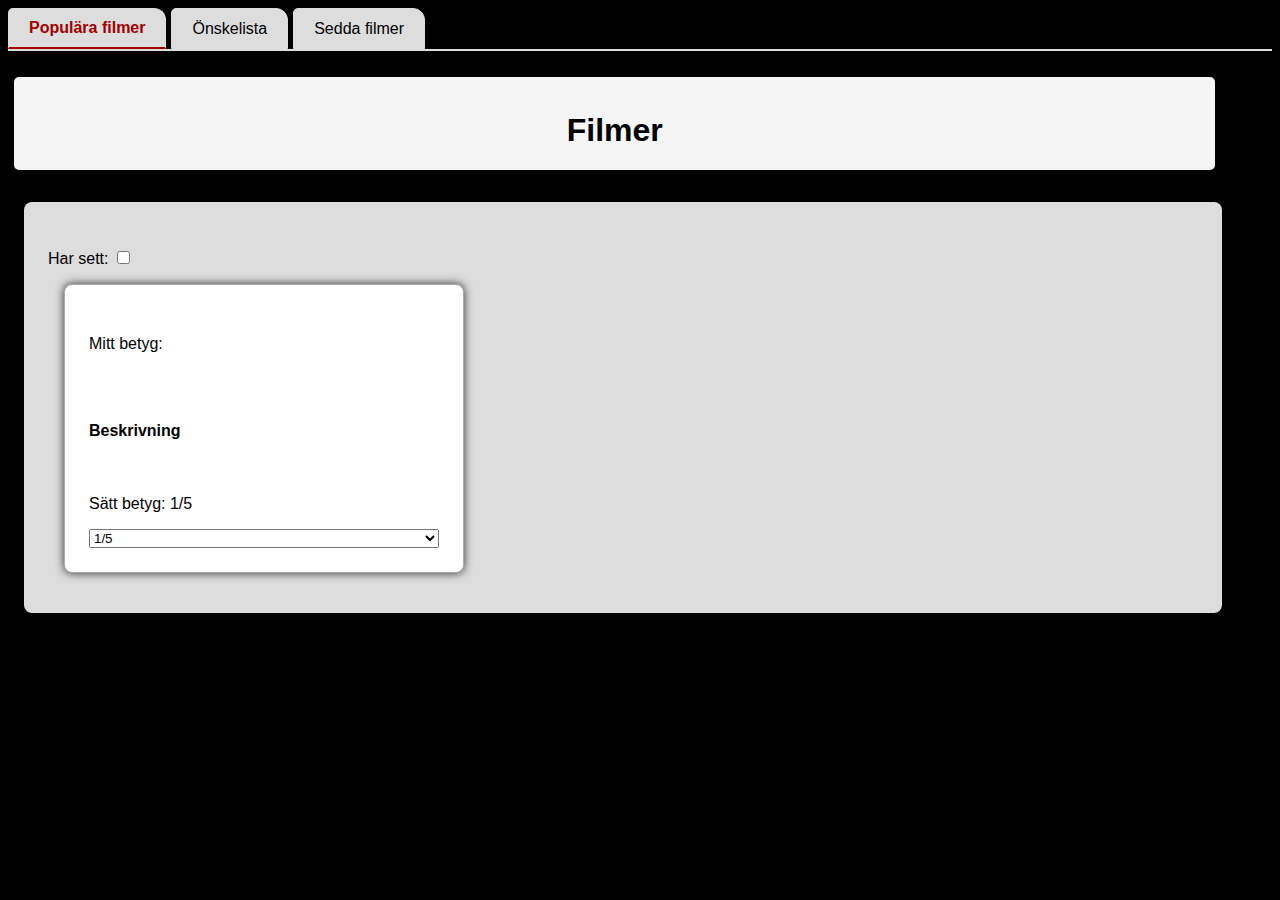
==== movieDetail.html @ 19038085 "Fixed Detailsview" ====
<!DOCTYPE html>
<html lang="en">

<head>
    <meta charset="UTF-8">
    <meta name="viewport" content="width=device-width, initial-scale=1.0">
    <title>The movie</title>
    <script type="module" src="./modules/dom-view.js" defer></script>
    <link rel="stylesheet" href="style.css">
    <!-- <script type="module">
        import { onPageLoad } from './modules/dom-view.js';
        onPageLoad();
    </script> -->
</head>

<body>
    <main>
        <div class="tabs">
            <button class="tab-button active" id="popular" data-tab="popular">Populära filmer</button>
            <button class="tab-button" id="wishlist" data-tab="wishlist">Önskelista</button>
            <button class="tab-button" id="seen" data-tab="seen">Sedda filmer</button>
        </div>

        <div class="tab-content active" id="popular">
            <div class="page_wrapper">
                <header>
                    <h1>Filmer</h1>
                </header>
                <section id="movies">
                </section>
            </div>
        </div>

        <div class="tab-content" id="wishlist">
            <h2>Innehåll för Flik 2</h2>
            <p>Här finns innehållet för den andra fliken.</p>
        </div>

        <div class="tab-content" id="seen">
            <div class="page_wrapper-detail">
                <header>
                    <h1>Filmer jag sett</h1>
                </header>
                <section id="seenMoviesDisplay">
                </section>
            </div>
        </div>

        <div class="page-wrapper-detail">
            <header>
                <h1 id="header-title"></h1>
                <label for="seenCb">
                    Har sett:
                    <input type="checkbox" name="seenCheckbox" id="seenCb">
                </label>
            </header>
            <section id="movieDetail">
                <img id="movie-image">
                <p id="movie-rtRating">Mitt betyg:</p>
                <p id="movie-rating"></p>
                <H4>Beskrivning</H4>
                <p id="movie-description"></p>
                <p id="movie-my-rating">Sätt betyg: 1/5</p>
                <select id="movie-rating-select">
                    <option value="1">1/5</option>
                    <option value="2">2/5</option>
                    <option value="3">3/5</option>
                    <option value="4">4/5</option>
                    <option value="5">5/5</option>
                </select>
            </section>
        </div>

    </main>
</body>

</html>
---- style.css ----
body {
    background-color: black;
    color: #000;
    font-family: "Source Sans Pro", Arial, sans-serif;
    font-size: 1rem;
}

/* ------------------------- Tabs --------------------------------- */

.tabs {
    display: flex;

    border-bottom: 2px solid #ddd;
    margin-bottom: 10px;
}

.tab-button {
    background: #ddd;
    border: none;
    padding: 10px 20px;
    cursor: pointer;
    font-size: 16px;
    border-bottom: 2px solid transparent;
    border: 1px solid #ddd;
    border-top-left-radius: 5px;
    border-top-right-radius: 12px;
    transition: background-color 0.3s, color 0.3s;
    margin-right: 5px;
}

.tab-button.active {
    border-bottom: 2px solid #a20000;
    font-weight: bold;
    color: #a20000;
}

.tab-content {
    display: none;
    padding: 10px 0;
    width: 100%;
}

.tab-content.active {
    display: block;
}

.my_movies_wrapper {
    background-color: gray;
    padding: 20px;
    margin: 20px;
    border-radius: 8px;
}

div.page_wrapper {
    background-color: #f5f5f5;
    /* Låter filmsektionen ta upp 4 kolumner */
    /* Filmer i fyra kolumner */
    grid-column: span 6;
    margin: .4em;
    border-radius: 5px;
    box-shadow: 0 0 10px rgba(0, 0, 0, 0.1);
    width: 95%;
    max-width: 1800px;

    h1 {
        text-align: center;
    }

    header {
        padding-top: .8em;
    }
}

#movies {
    display: grid;
    grid-template-columns: repeat(auto-fill, minmax(16rem, 1fr));
    gap: 1.2rem;
    margin: 0 1.4em;
}

.movie_card {
    display: grid;
    padding: 1.5rem;
    margin-bottom: 1.5em;
    border: 1px solid darkgray;
    border-radius: 8px;
    background-color: #fff;
    box-shadow: 0 0 10px rgba(0, 0, 0, 0.8);

    &:hover {
        box-shadow: 0 0 10px rgba(0, 0, 0, 0.5);
        transform: translateY(-5px);
    }

    img {
        width: 100%;
        height: auto;
        object-fit: cover;
        margin-bottom: 10px;
    }
}

.button_container {
    display: flex;
    justify-content: flex-start;
    align-items: center;
    margin-bottom: 5px;
    background-color: #fff;

    .addMovieWishList {
        display: inline-block;
        width: 100px;
        background-color: #f5f5f5;
        border: 1px solid #e3e3e3;
        border-radius: 5px;
        padding: 5px 15px;
        font-size: 0.8rem;
        color: #000;
        font-weight: 600;
        cursor: pointer;
        transition: all 0.3s ease;


        &:hover {
            background-color: #e3e3e3;
        }
    }

    span {
        margin-right: 10px;
        background-color: #fff;
    }
}

/* ------------------------- Page Detail --------------------------------- */
.page_detail_wrapper {
    grid-column: span 6;
    background-color: #f5f5f5;
    border-radius: 5px;
    box-shadow: 0 0 10px rgba(0, 0, 0, 0.1);
    max-width: 1800px;
    padding: 1em;

    header {
        margin: 1.5em;
    }

    #movies {
        display: grid;
        grid-template-columns: repeat(auto-fill, minmax(16rem, 1fr));
        gap: 1.2rem;
        margin: 0 1.4em;
    }
}

#movieDetail {
    display: grid;
    grid-template-columns: repeat(auto-fill, minmax(16rem, 1fr));
    margin: 1em;
    padding: 1.5rem;
    border: 1px solid darkgray;
    border-radius: 8px;
    background-color: #fff;
    box-shadow: 0 0 10px rgba(0, 0, 0, 0.8);
    max-width: 350px;
}

#movie-image {
    width: 100%;
    height: auto;
    object-fit: cover;
    margin-bottom: 10px;
}

#movie-description {
    margin-top: 0.1em;
    line-height: 1.5em;
}

#seenMoviesDisplay {
    display: grid;
    grid-template-columns: repeat(auto-fill, minmax(16rem, 1fr));
    gap: 1.2rem;
    margin: 0 1.4em;
}

.page-wrapper-detail {
    width: 91%;
    background-color: #ddd;
    margin: 1em;
    padding: 1.5rem;
    border-radius: 8px;
}
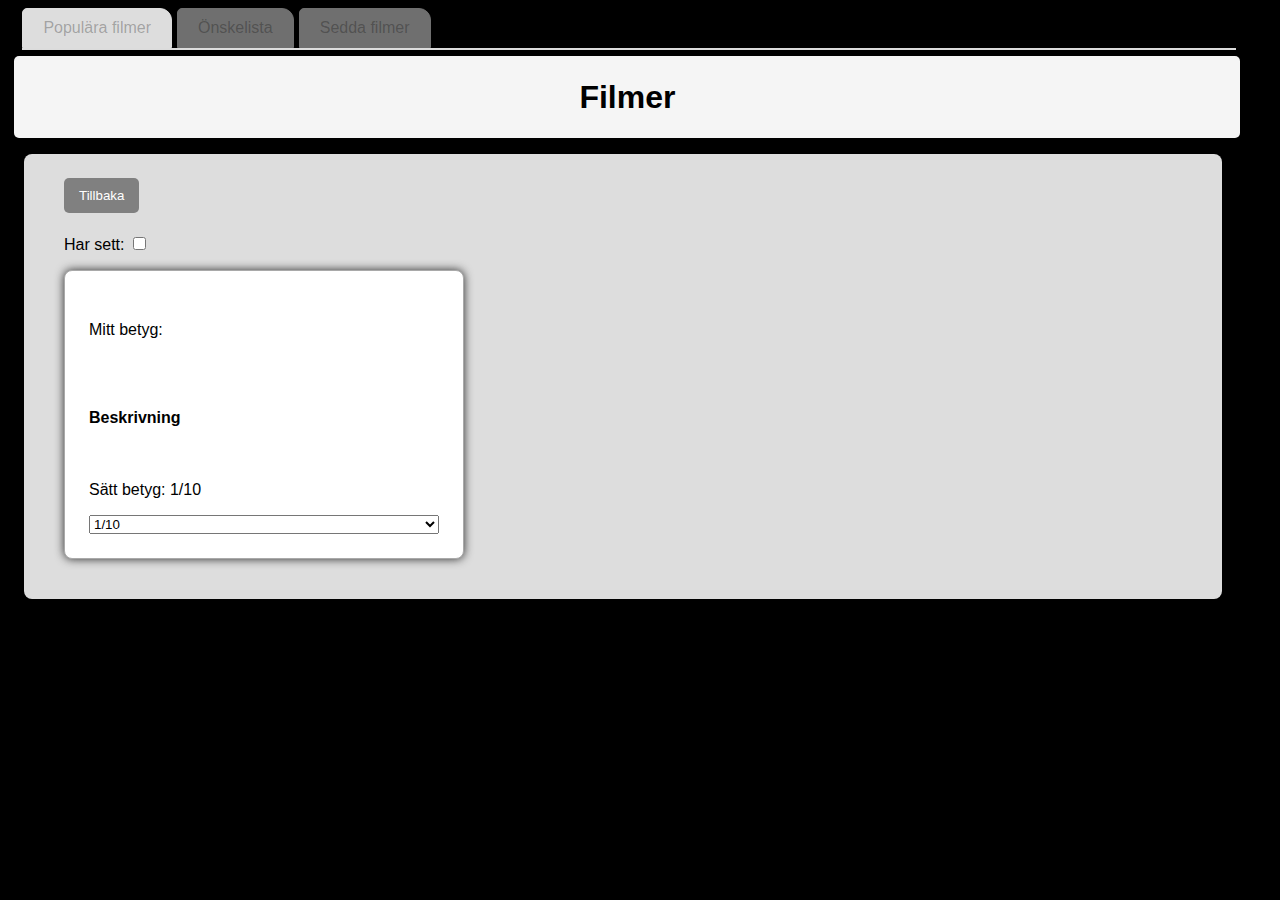
==== commit 7bf2675e: "Fixed wishlist" ====
--- a/movieDetail.html
+++ b/movieDetail.html
@@ -4,21 +4,17 @@
 <head>
     <meta charset="UTF-8">
     <meta name="viewport" content="width=device-width, initial-scale=1.0">
-    <title>The movie</title>
-    <script type="module" src="./modules/dom-view.js" defer></script>
+    <title>The movie site</title>
+    <script type="module" src="./modules/domview.js" defer></script>
     <link rel="stylesheet" href="style.css">
-    <!-- <script type="module">
-        import { onPageLoad } from './modules/dom-view.js';
-        onPageLoad();
-    </script> -->
 </head>
 
 <body>
     <main>
         <div class="tabs">
-            <button class="tab-button active" id="popular" data-tab="popular">Populära filmer</button>
+            <button class="tab-button" id="popular" data-tab="popular">Populära filmer</button>
             <button class="tab-button" id="wishlist" data-tab="wishlist">Önskelista</button>
-            <button class="tab-button" id="seen" data-tab="seen">Sedda filmer</button>
+            <button class="tab-button" id="seentab" data-tab="seentab">Sedda filmer</button>
         </div>
 
         <div class="tab-content active" id="popular">
@@ -36,8 +32,8 @@
             <p>Här finns innehållet för den andra fliken.</p>
         </div>
 
-        <div class="tab-content" id="seen">
-            <div class="page_wrapper-detail">
+        <div class="tab-content" id="seentab">
+            <div class="page-wrapper-detail invisible">
                 <header>
                     <h1>Filmer jag sett</h1>
                 </header>
@@ -48,10 +44,11 @@
 
         <div class="page-wrapper-detail">
             <header>
+                <button id="back-button" class="btn">Tillbaka</button>
                 <h1 id="header-title"></h1>
-                <label for="seenCb">
+                <label for="seen">
                     Har sett:
-                    <input type="checkbox" name="seenCheckbox" id="seenCb">
+                    <input type="checkbox" name="seenCheckbox" id="seen">
                 </label>
             </header>
             <section id="movieDetail">
@@ -60,17 +57,21 @@
                 <p id="movie-rating"></p>
                 <H4>Beskrivning</H4>
                 <p id="movie-description"></p>
-                <p id="movie-my-rating">Sätt betyg: 1/5</p>
+                <p id="movie-my-rating">Sätt betyg: 1/10</p>
                 <select id="movie-rating-select">
-                    <option value="1">1/5</option>
-                    <option value="2">2/5</option>
-                    <option value="3">3/5</option>
-                    <option value="4">4/5</option>
-                    <option value="5">5/5</option>
+                    <option value="1">1/10</option>
+                    <option value="2">2/10</option>
+                    <option value="3">3/10</option>
+                    <option value="4">4/10</option>
+                    <option value="5">5/10</option>
+                    <option value="6">6/10</option>
+                    <option value="7">7/10</option>
+                    <option value="8">8/10</option>
+                    <option value="9">9/10</option>
+                    <option value="10">10/10</option>
                 </select>
             </section>
         </div>
-
     </main>
 </body>
 
--- a/style.css
+++ b/style.css
@@ -9,9 +9,9 @@
 
 .tabs {
     display: flex;
-
     border-bottom: 2px solid #ddd;
-    margin-bottom: 10px;
+    margin: 0 1.1em 0 .9em;
+    width: 96%;
 }
 
 .tab-button {
@@ -36,7 +36,6 @@
 
 .tab-content {
     display: none;
-    padding: 10px 0;
     width: 100%;
 }
 
@@ -59,7 +58,7 @@
     margin: .4em;
     border-radius: 5px;
     box-shadow: 0 0 10px rgba(0, 0, 0, 0.1);
-    width: 95%;
+    width: 97%;
     max-width: 1800px;
 
     h1 {
@@ -67,7 +66,7 @@
     }
 
     header {
-        padding-top: .8em;
+        padding-top: .1em;
     }
 }
 
@@ -81,7 +80,9 @@
 .movie_card {
     display: grid;
     padding: 1.5rem;
-    margin-bottom: 1.5em;
+    margin-bottom: .8em;
+    line-height: .5;
+    font-weight: 500;
     border: 1px solid darkgray;
     border-radius: 8px;
     background-color: #fff;
@@ -102,20 +103,24 @@
 
 .button_container {
     display: flex;
-    justify-content: flex-start;
+    justify-content: space-between;
     align-items: center;
     margin-bottom: 5px;
     background-color: #fff;
 
     .addMovieWishList {
         display: inline-block;
-        width: 100px;
-        background-color: #f5f5f5;
-        border: 1px solid #e3e3e3;
+        background-color: gray;
+        color: white;
+        width:90px;
+        height: auto;
+        padding: 15px 10px;
+        border-radius: 5px;
+        cursor: pointer;
+        border: 1px solid #757272;
         border-radius: 5px;
         padding: 5px 15px;
         font-size: 0.8rem;
-        color: #000;
         font-weight: 600;
         cursor: pointer;
         transition: all 0.3s ease;
@@ -123,6 +128,8 @@
 
         &:hover {
             background-color: #e3e3e3;
+            color: black;
+
         }
     }
 
@@ -130,9 +137,31 @@
         margin-right: 10px;
         background-color: #fff;
     }
+
+}
+
+.page-wrapper-detail.invisible {
+    display: none;
 }
 
 /* ------------------------- Page Detail --------------------------------- */
+.page-wrapper-detail {
+    width: 91%;
+    background-color: #ddd;
+    margin: 1em;
+    padding: 1.5rem;
+    border-radius: 8px;
+    display: block;
+
+    header {
+        margin-left: 1em;
+    }
+
+    .inactive {
+        display: none;
+    }
+}
+
 .page_detail_wrapper {
     grid-column: span 6;
     background-color: #f5f5f5;
@@ -177,17 +206,29 @@
     line-height: 1.5em;
 }
 
-#seenMoviesDisplay {
+#seenMoviesDisplay, #wishMoviesDisplay {
     display: grid;
     grid-template-columns: repeat(auto-fill, minmax(16rem, 1fr));
     gap: 1.2rem;
     margin: 0 1.4em;
 }
 
-.page-wrapper-detail {
-    width: 91%;
-    background-color: #ddd;
-    margin: 1em;
-    padding: 1.5rem;
-    border-radius: 8px;
+#back-button {
+    background-color: gray;
+    color: white;
+    padding: 10px 15px;
+    border: none;
+    border-radius: 5px;
+    cursor: pointer;
+}
+
+#back-button:hover {
+    background-color: darkgray;
+}
+
+#seentab.disabled,
+#wishlist.disabled {
+    pointer-events: none;
+    opacity: 0.5;
+    cursor: default;
 }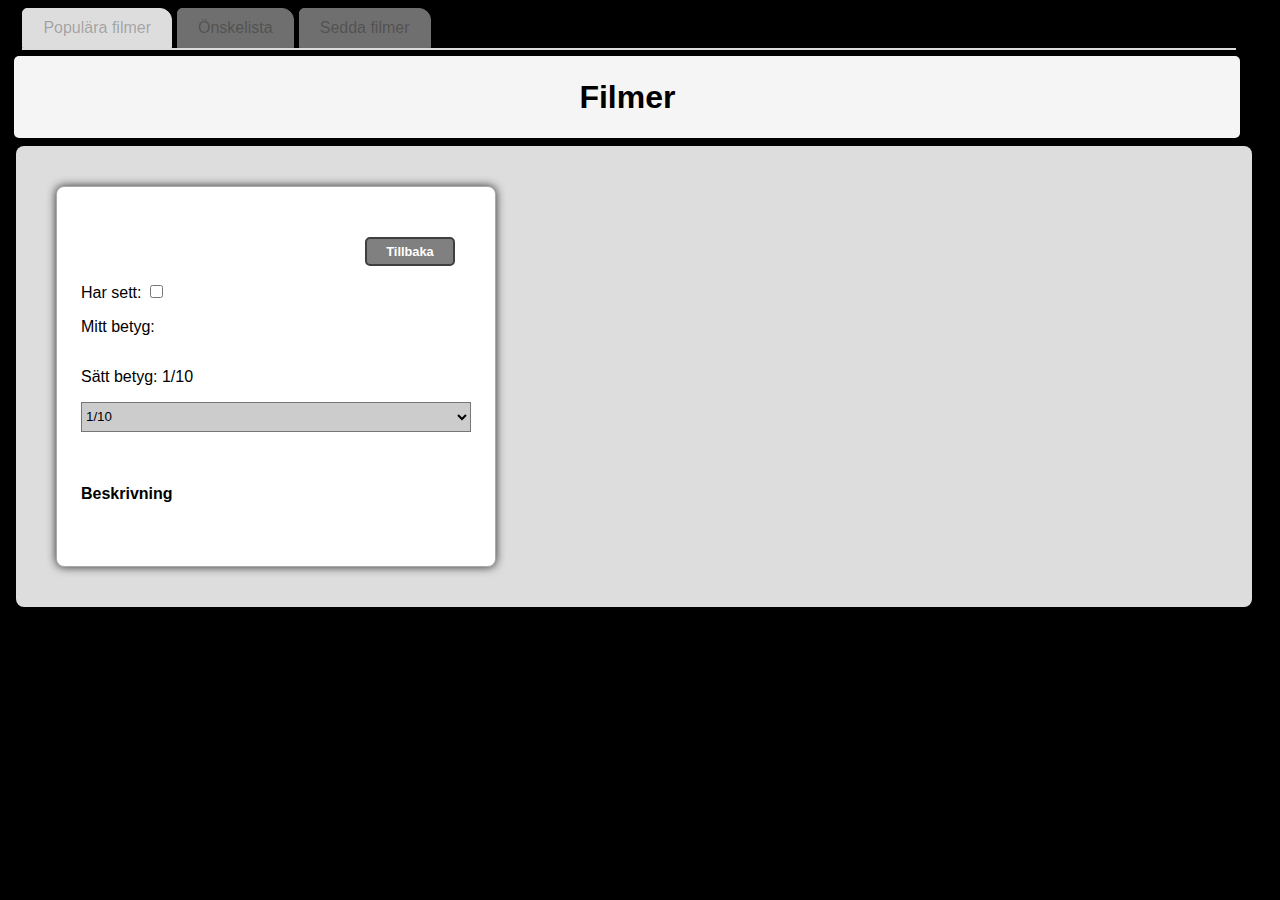
==== commit b3b3b734: "Fixed the stylesheets" ====
--- a/movieDetail.html
+++ b/movieDetail.html
@@ -33,7 +33,7 @@
         </div>
 
         <div class="tab-content" id="seentab">
-            <div class="page-wrapper-detail invisible">
+            <div class="page_detail_wrapper invisible">
                 <header>
                     <h1>Filmer jag sett</h1>
                 </header>
@@ -43,20 +43,21 @@
         </div>
 
         <div class="page-wrapper-detail">
-            <header>
-                <button id="back-button" class="btn">Tillbaka</button>
-                <h1 id="header-title"></h1>
+            <section id="movieDetail">
+                <img id="movie-image">
+                <header>
+                    <div class="wrapper">
+                        <h1 id="header-title"></h1>
+                        <div class="button_container">
+                            <button id="back-button" class="backbuttonDetail">Tillbaka</button>
+                        </div>
+                    </div>
+                </header>
                 <label for="seen">
                     Har sett:
                     <input type="checkbox" name="seenCheckbox" id="seen">
                 </label>
-            </header>
-            <section id="movieDetail">
-                <img id="movie-image">
                 <p id="movie-rtRating">Mitt betyg:</p>
-                <p id="movie-rating"></p>
-                <H4>Beskrivning</H4>
-                <p id="movie-description"></p>
                 <p id="movie-my-rating">Sätt betyg: 1/10</p>
                 <select id="movie-rating-select">
                     <option value="1">1/10</option>
@@ -70,7 +71,12 @@
                     <option value="9">9/10</option>
                     <option value="10">10/10</option>
                 </select>
+                <p id="movie-rating"></p>
+                <H4>Beskrivning</H4>
+                <p id="movie-description"></p>
+
             </section>
+
         </div>
     </main>
 </body>
--- a/style.css
+++ b/style.css
@@ -3,6 +3,15 @@
     color: #000;
     font-family: "Source Sans Pro", Arial, sans-serif;
     font-size: 1rem;
+}
+
+header {
+    span {
+        align-self: center;
+        color: #a20000
+    }
+
+    ;
 }
 
 /* ------------------------- Tabs --------------------------------- */
@@ -52,8 +61,6 @@
 
 div.page_wrapper {
     background-color: #f5f5f5;
-    /* Låter filmsektionen ta upp 4 kolumner */
-    /* Filmer i fyra kolumner */
     grid-column: span 6;
     margin: .4em;
     border-radius: 5px;
@@ -68,6 +75,11 @@
     header {
         padding-top: .1em;
     }
+    .top-wrapper{
+        display: flex;
+            justify-content: space-between;
+            padding: 0 2em;
+    }
 }
 
 #movies {
@@ -99,6 +111,10 @@
         object-fit: cover;
         margin-bottom: 10px;
     }
+}
+
+.movie_card.wished {
+    border: 2px solid #a20000;
 }
 
 .button_container {
@@ -108,16 +124,18 @@
     margin-bottom: 5px;
     background-color: #fff;
 
-    .addMovieWishList {
+    .backbuttonDetail,
+    .addMovieWishList,
+    .deleteMovieWishList {
         display: inline-block;
         background-color: gray;
         color: white;
-        width:90px;
+        width: 90px;
         height: auto;
         padding: 15px 10px;
-        border-radius: 5px;
+        border-radius: 8px;
         cursor: pointer;
-        border: 1px solid #757272;
+        border: 2px solid #3f3f3f;
         border-radius: 5px;
         padding: 5px 15px;
         font-size: 0.8rem;
@@ -137,41 +155,34 @@
         margin-right: 10px;
         background-color: #fff;
     }
-
 }
 
 .page-wrapper-detail.invisible {
     display: none;
 }
 
-/* ------------------------- Page Detail --------------------------------- */
 .page-wrapper-detail {
-    width: 91%;
+    width: 94%;
     background-color: #ddd;
-    margin: 1em;
+    margin: .5em;
     padding: 1.5rem;
     border-radius: 8px;
     display: block;
 
-    header {
-        margin-left: 1em;
-    }
-
-    .inactive {
+    .wrapper {
+        display: flex;
+        justify-content: space-between;
+        width:100%;
+     
+    }
+
+    .button_container {
+        margin: 1rem;
+        text-align: left;
+    }
+
+    .invisible {
         display: none;
-    }
-}
-
-.page_detail_wrapper {
-    grid-column: span 6;
-    background-color: #f5f5f5;
-    border-radius: 5px;
-    box-shadow: 0 0 10px rgba(0, 0, 0, 0.1);
-    max-width: 1800px;
-    padding: 1em;
-
-    header {
-        margin: 1.5em;
     }
 
     #movies {
@@ -191,7 +202,7 @@
     border-radius: 8px;
     background-color: #fff;
     box-shadow: 0 0 10px rgba(0, 0, 0, 0.8);
-    max-width: 350px;
+    max-width: 390px;
 }
 
 #movie-image {
@@ -206,24 +217,18 @@
     line-height: 1.5em;
 }
 
-#seenMoviesDisplay, #wishMoviesDisplay {
+#seenMoviesDisplay,
+#wishMoviesDisplay {
     display: grid;
     grid-template-columns: repeat(auto-fill, minmax(16rem, 1fr));
     gap: 1.2rem;
     margin: 0 1.4em;
 }
 
-#back-button {
-    background-color: gray;
-    color: white;
-    padding: 10px 15px;
-    border: none;
-    border-radius: 5px;
-    cursor: pointer;
-}
-
-#back-button:hover {
-    background-color: darkgray;
+#movie-rating-select {
+    height: 30px;
+    background-color: #ccc;
+
 }
 
 #seentab.disabled,
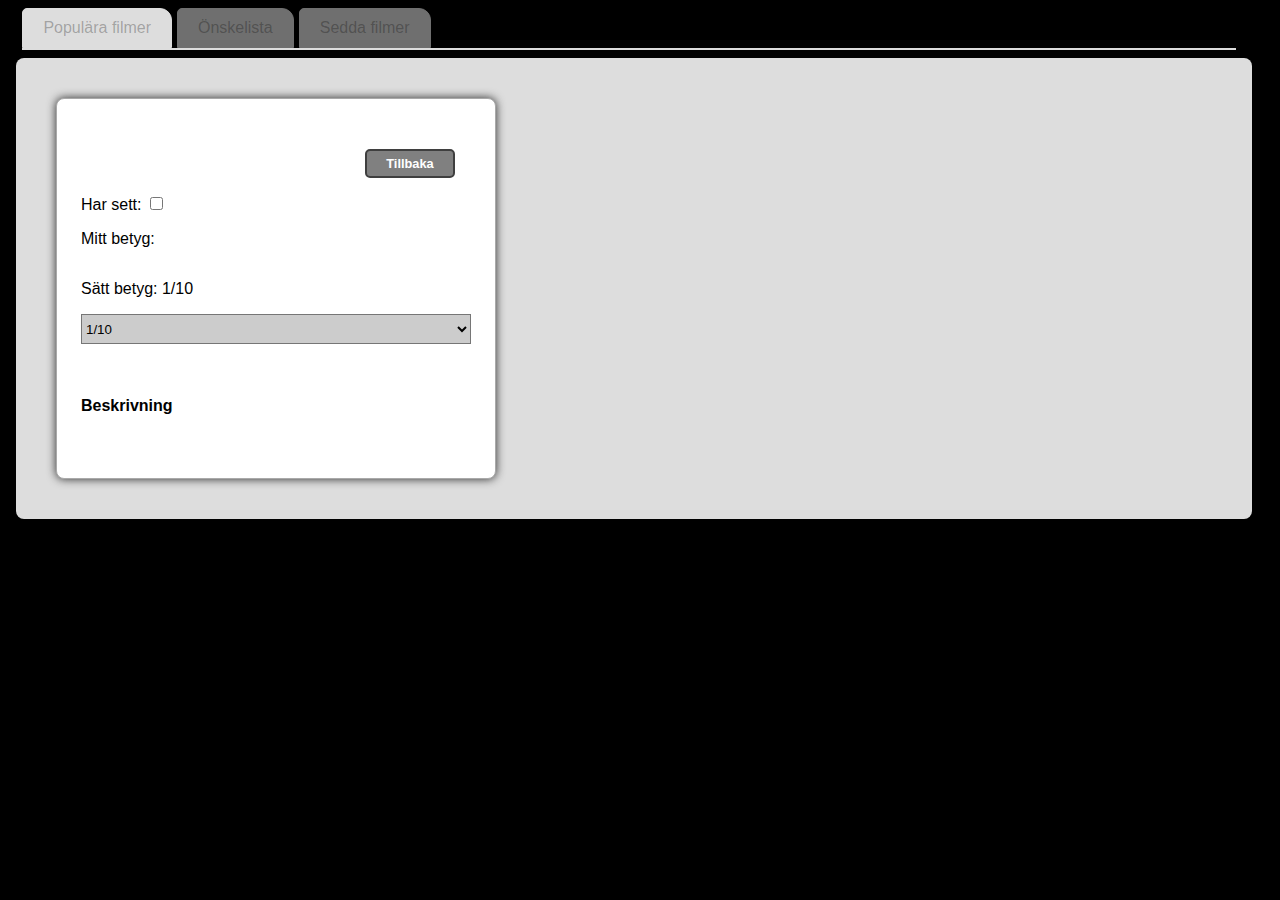
==== commit 78cf883f: "Small changes of CSS" ====
--- a/movieDetail.html
+++ b/movieDetail.html
@@ -15,31 +15,6 @@
             <button class="tab-button" id="popular" data-tab="popular">Populära filmer</button>
             <button class="tab-button" id="wishlist" data-tab="wishlist">Önskelista</button>
             <button class="tab-button" id="seentab" data-tab="seentab">Sedda filmer</button>
-        </div>
-
-        <div class="tab-content active" id="popular">
-            <div class="page_wrapper">
-                <header>
-                    <h1>Filmer</h1>
-                </header>
-                <section id="movies">
-                </section>
-            </div>
-        </div>
-
-        <div class="tab-content" id="wishlist">
-            <h2>Innehåll för Flik 2</h2>
-            <p>Här finns innehållet för den andra fliken.</p>
-        </div>
-
-        <div class="tab-content" id="seentab">
-            <div class="page_detail_wrapper invisible">
-                <header>
-                    <h1>Filmer jag sett</h1>
-                </header>
-                <section id="seenMoviesDisplay">
-                </section>
-            </div>
         </div>
 
         <div class="page-wrapper-detail">
@@ -74,9 +49,7 @@
                 <p id="movie-rating"></p>
                 <H4>Beskrivning</H4>
                 <p id="movie-description"></p>
-
             </section>
-
         </div>
     </main>
 </body>
--- a/style.css
+++ b/style.css
@@ -52,6 +52,8 @@
     display: block;
 }
 
+/* Wrappers */
+
 .my_movies_wrapper {
     background-color: gray;
     padding: 20px;
@@ -82,6 +84,8 @@
     }
 }
 
+/* Kort */
+
 #movies {
     display: grid;
     grid-template-columns: repeat(auto-fill, minmax(16rem, 1fr));
@@ -111,10 +115,17 @@
         object-fit: cover;
         margin-bottom: 10px;
     }
+
+    h3{
+        line-height: 1.4em;
+    }
 }
 
 .movie_card.wished {
     border: 2px solid #a20000;
+    p{
+        line-height: 1.4em;
+    }
 }
 
 .button_container {
@@ -161,6 +172,9 @@
     display: none;
 }
 
+
+/* Detalj sida */
+
 .page-wrapper-detail {
     width: 94%;
     background-color: #ddd;
